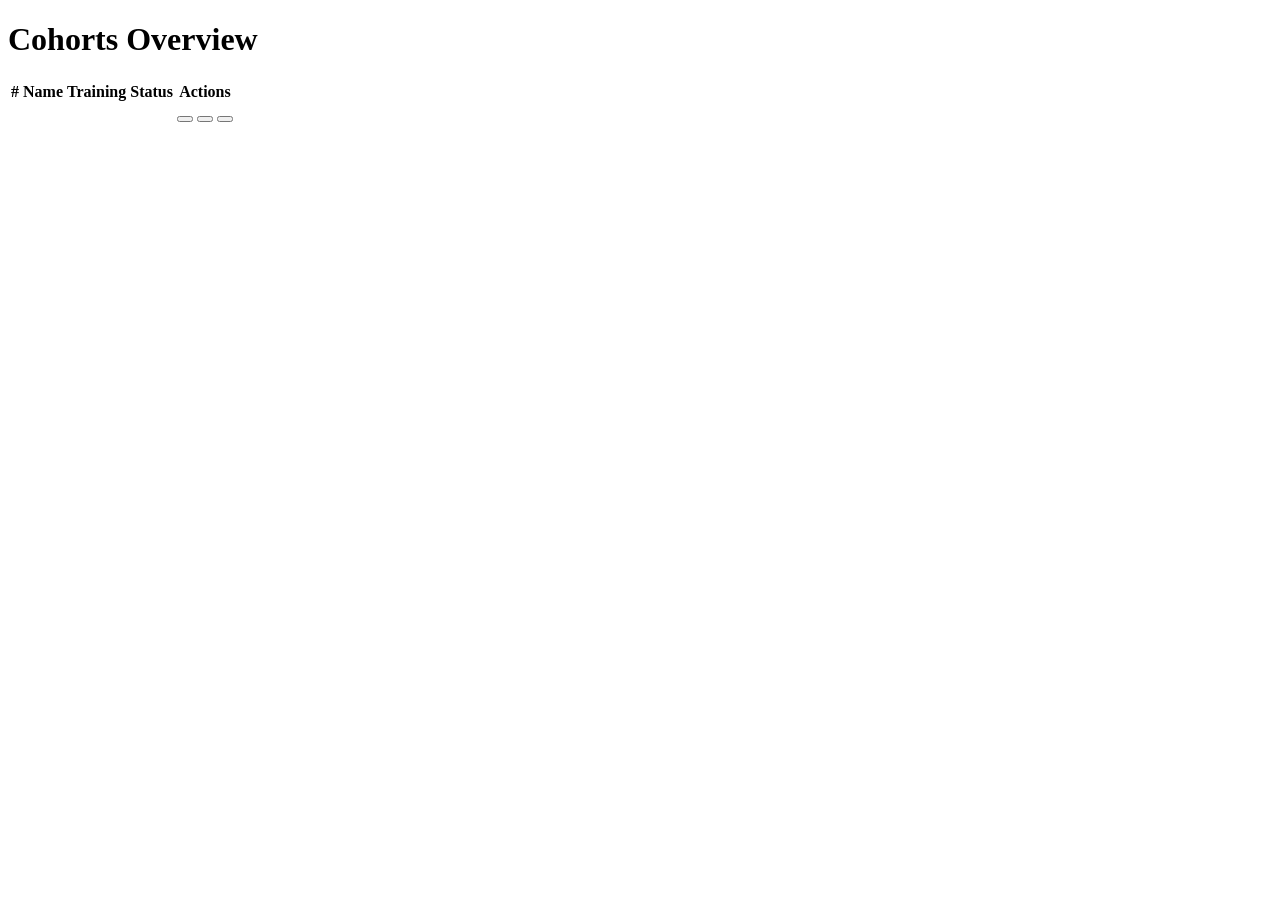
==== src/main/resources/templates/cohortOverview.html @ 9809decc "applied styling for Cohorts page & refactoring of buttons icons using Fragments" ====
<!DOCTYPE html>
<html lang="en" xmlns:th="https://www.thymeleaf.org">
<head th:replace="fragments/general :: baseHeader(~{:: title})">
    <title>trainingOverview</title>
</head>
<body>

<div th:replace="fragments/general :: navbar"></div>
<main class="container main-content" id="pills-home">
    <h1 class="text-center">Cohorts Overview</h1>
    <section>
        <table class="table table-hover">
            <thead>
            <tr>
                <th scope="col">#</th>
                <th scope="col">Name</th>
                <th scope="col">Training</th>
                <th scope="col">Status</th>
                <th scope="col" class="text-end">Actions</th>
            </tr>
            </thead>
            <tbody>
            <tr th:each="cohort : ${cohorts}">
                <th scope="row" th:text="${cohort.cohortId}"></th>
                <td th:text="${cohort.name}"></td>
                <td th:text="${cohort.training.name}"></td>
                <td th:text="${cohort.status}"
                    th:classappend="${cohort.status.toString() == 'COMPLETED'} ?
        'text-success' : (${cohort.status.toString() == 'RUNNING'} ? 'text-info' : 'text-warning')"
                ></td>

                <td class="text-end">
                    <button type="button" class="btn btn-outline-success" data-bs-toggle="modal"
                            data-bs-target="#training-modal"
                    >
                        <span th:replace="fragments/icons :: editIcon"></span>
                    </button>
                    <button type="button" class="btn btn-outline-danger" data-bs-toggle="modal"
                            th:attr="data-bs-target='#delete-modal' + ${cohort.cohortId}">
                        <span th:replace="fragments/icons :: deleteIcon"></span>
                    </button>
                    <button type="button" class="btn btn-outline-info" data-bs-toggle="modal"
                            data-bs-target="#trainingModal">
                        <span th:replace="fragments/icons :: infoIcon"></span>
                    </button>
            </tr>
            </tbody>
        </table>
    </section>
</main>

<div th:replace="fragments/general :: footer"></div>
<div th:replace="fragments/general :: bottomScripts"></div>
<div th:replace="fragments/cohort :: cohortScripts"></div>

</body>
</html>
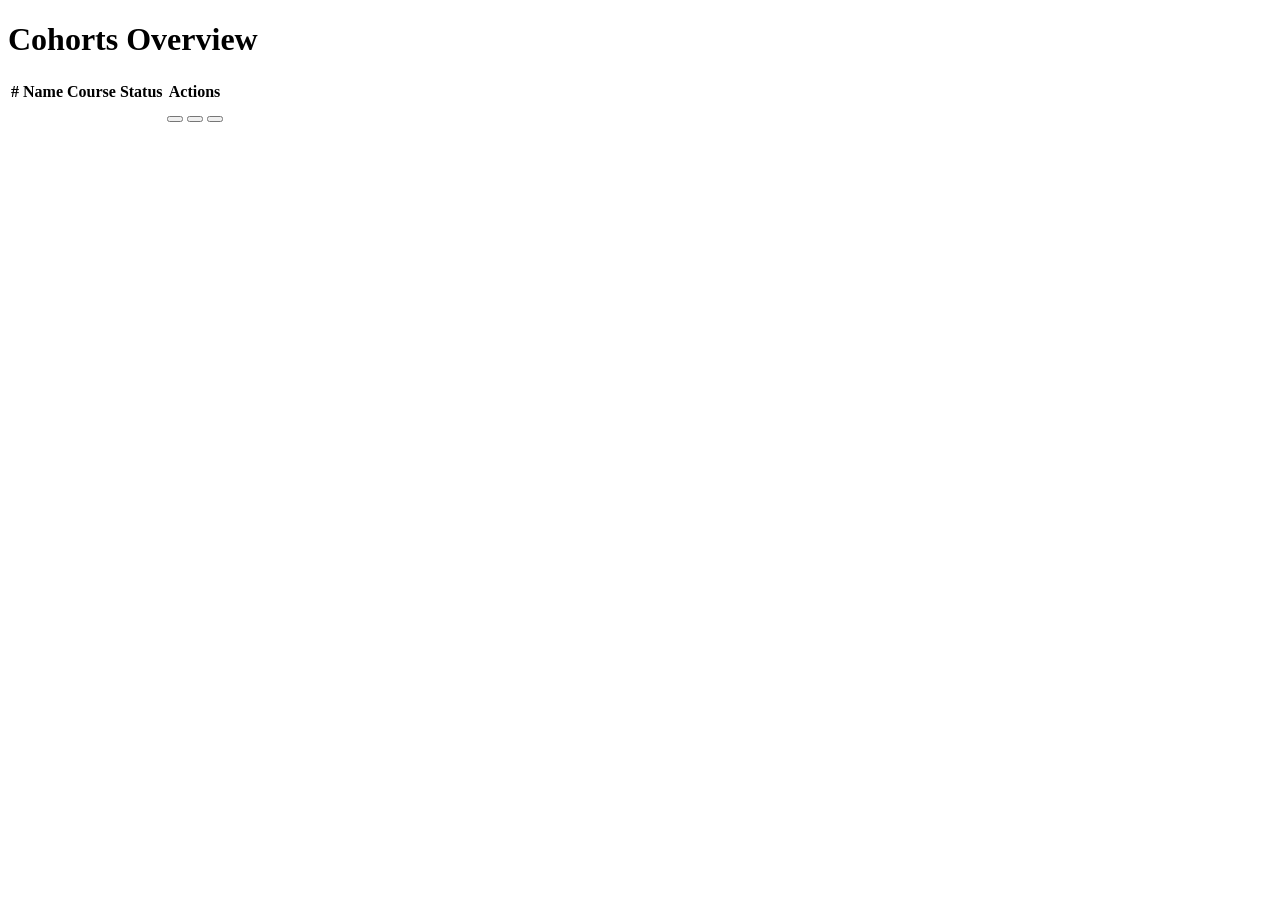
==== commit 06eaf1a9: "changed name of Training -> Course" ====
--- a/src/main/resources/templates/cohortOverview.html
+++ b/src/main/resources/templates/cohortOverview.html
@@ -1,7 +1,7 @@
 <!DOCTYPE html>
 <html lang="en" xmlns:th="https://www.thymeleaf.org">
 <head th:replace="fragments/general :: baseHeader(~{:: title})">
-    <title>trainingOverview</title>
+    <title>Cohorts Overview</title>
 </head>
 <body>
 
@@ -14,7 +14,7 @@
             <tr>
                 <th scope="col">#</th>
                 <th scope="col">Name</th>
-                <th scope="col">Training</th>
+                <th scope="col">Course</th>
                 <th scope="col">Status</th>
                 <th scope="col" class="text-end">Actions</th>
             </tr>
@@ -23,7 +23,7 @@
             <tr th:each="cohort : ${cohorts}">
                 <th scope="row" th:text="${cohort.cohortId}"></th>
                 <td th:text="${cohort.name}"></td>
-                <td th:text="${cohort.training.name}"></td>
+                <td th:text="${cohort.course.name}"></td>
                 <td th:text="${cohort.status}"
                     th:classappend="${cohort.status.toString() == 'COMPLETED'} ?
         'text-success' : (${cohort.status.toString() == 'RUNNING'} ? 'text-info' : 'text-warning')"
@@ -31,7 +31,7 @@
 
                 <td class="text-end">
                     <button type="button" class="btn btn-outline-success" data-bs-toggle="modal"
-                            data-bs-target="#training-modal"
+                            data-bs-target="#course-modal"
                     >
                         <span th:replace="fragments/icons :: editIcon"></span>
                     </button>
@@ -40,7 +40,7 @@
                         <span th:replace="fragments/icons :: deleteIcon"></span>
                     </button>
                     <button type="button" class="btn btn-outline-info" data-bs-toggle="modal"
-                            data-bs-target="#trainingModal">
+                            data-bs-target="#cohortModal">
                         <span th:replace="fragments/icons :: infoIcon"></span>
                     </button>
             </tr>
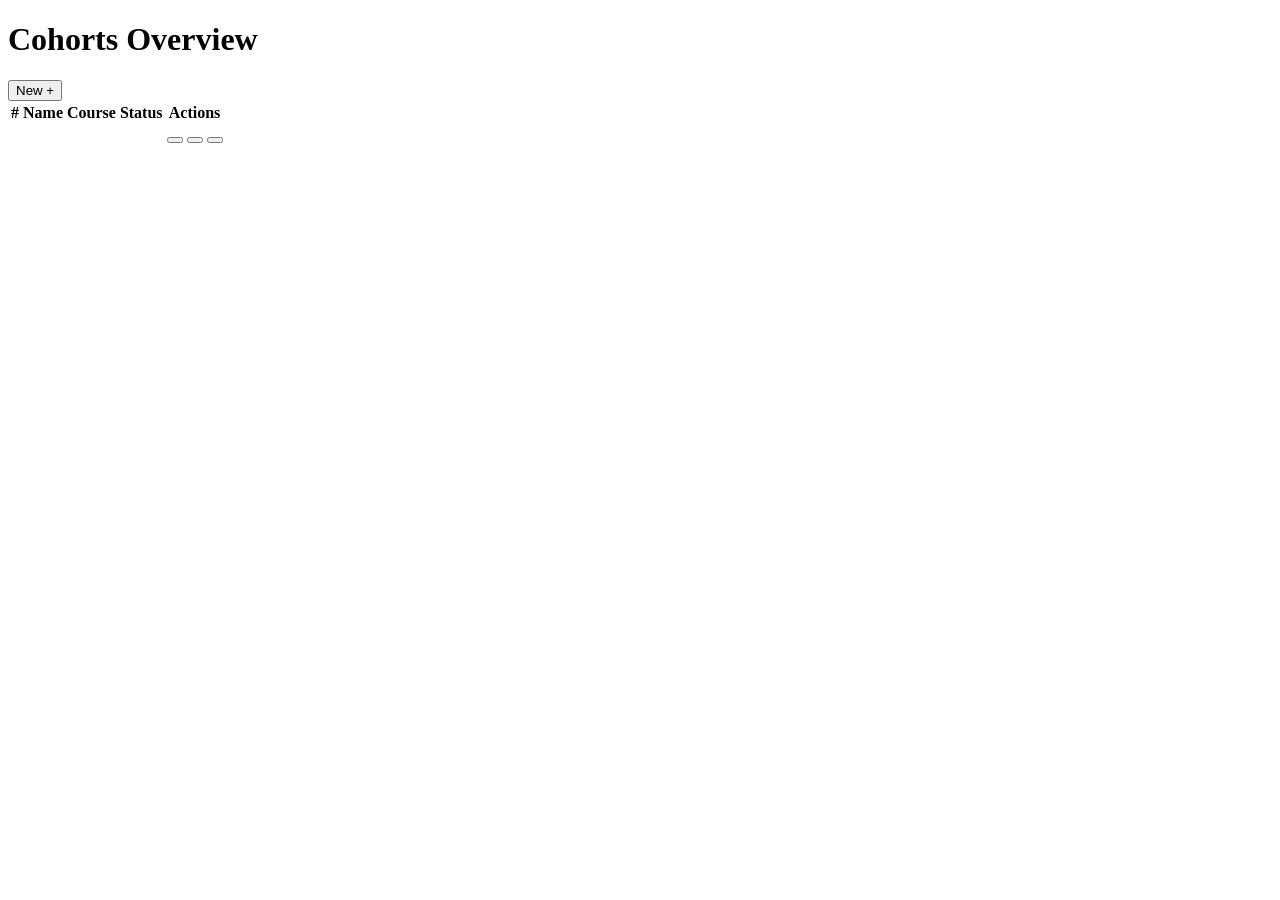
==== commit da4283a7: "adapted Cohort page with Bootstrap Modal" ====
--- a/src/main/resources/templates/cohortOverview.html
+++ b/src/main/resources/templates/cohortOverview.html
@@ -9,6 +9,14 @@
 <main class="container main-content" id="pills-home">
     <h1 class="text-center">Cohorts Overview</h1>
     <section>
+        <div class="d-flex mb-3 justify-content-end">
+            <button type="button" class="btn btn-outline-success"
+                    data-bs-toggle="modal"
+                    data-bs-target="#cohort-modal"
+            >
+                New +
+            </button>
+        </div>
         <table class="table table-hover">
             <thead>
             <tr>
@@ -32,6 +40,7 @@
                 <td class="text-end">
                     <button type="button" class="btn btn-outline-success" data-bs-toggle="modal"
                             data-bs-target="#course-modal"
+                            th:attr="data-bs-target='#cohort-modal' + ${cohort.cohortId}"
                     >
                         <span th:replace="fragments/icons :: editIcon"></span>
                     </button>
@@ -49,6 +58,8 @@
     </section>
 </main>
 
+<div th:replace="fragments/cohort :: cohortModal"></div>
+
 <div th:replace="fragments/general :: footer"></div>
 <div th:replace="fragments/general :: bottomScripts"></div>
 <div th:replace="fragments/cohort :: cohortScripts"></div>
